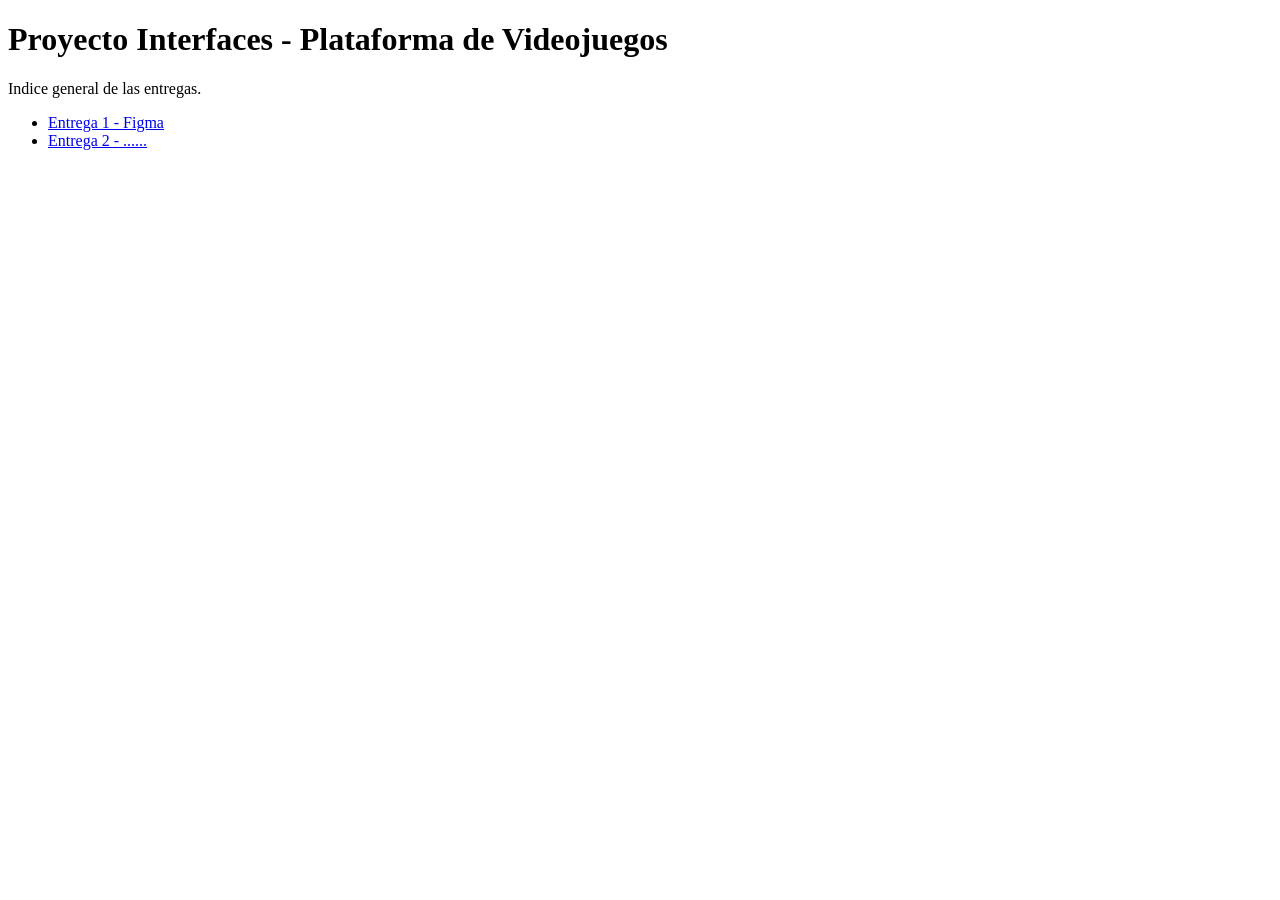
==== index.html @ f3a17fbc "Esqueleto de proyecto" ====
<!DOCTYPE html>
<html lang="es">
<head>
  <meta charset="UTF-8">
  <meta name="viewport" content="width=device-width, initial-scale=1.0">
  <title>TP-Interfaces</title>
</head>
<body>
  <h1>Proyecto Interfaces - Plataforma de Videojuegos</h1>
  <p>Indice general de las entregas.</p>

  <ul>
    <li><a href="Entrega-1/">Entrega 1 - Figma</a></li>
    <li><a href="Entregable-2/">Entrega 2 - ......</a></li>
  </ul>
</body>
</html>
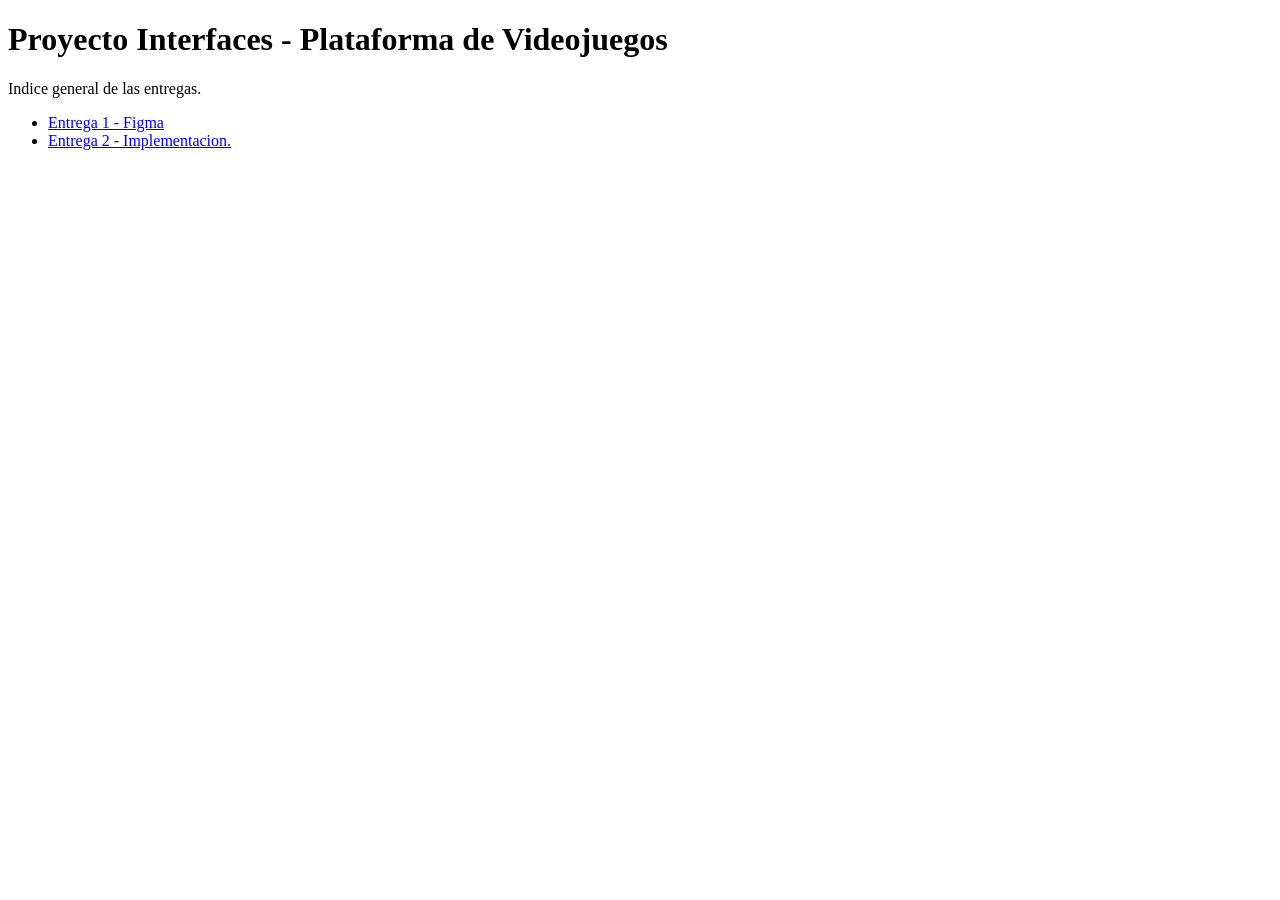
==== commit 9716a55a: "Estilo input formulario" ====
--- a/index.html
+++ b/index.html
@@ -10,8 +10,8 @@
   <p>Indice general de las entregas.</p>
 
   <ul>
-    <li><a href="Entrega-1/">Entrega 1 - Figma</a></li>
-    <li><a href="Entregable-2/">Entrega 2 - ......</a></li>
+    <li><a href="Entregable1/">Entrega 1 - Figma</a></li>
+    <li><a href="Entregable2/">Entrega 2 - Implementacion.</a></li>
   </ul>
 </body>
 </html>
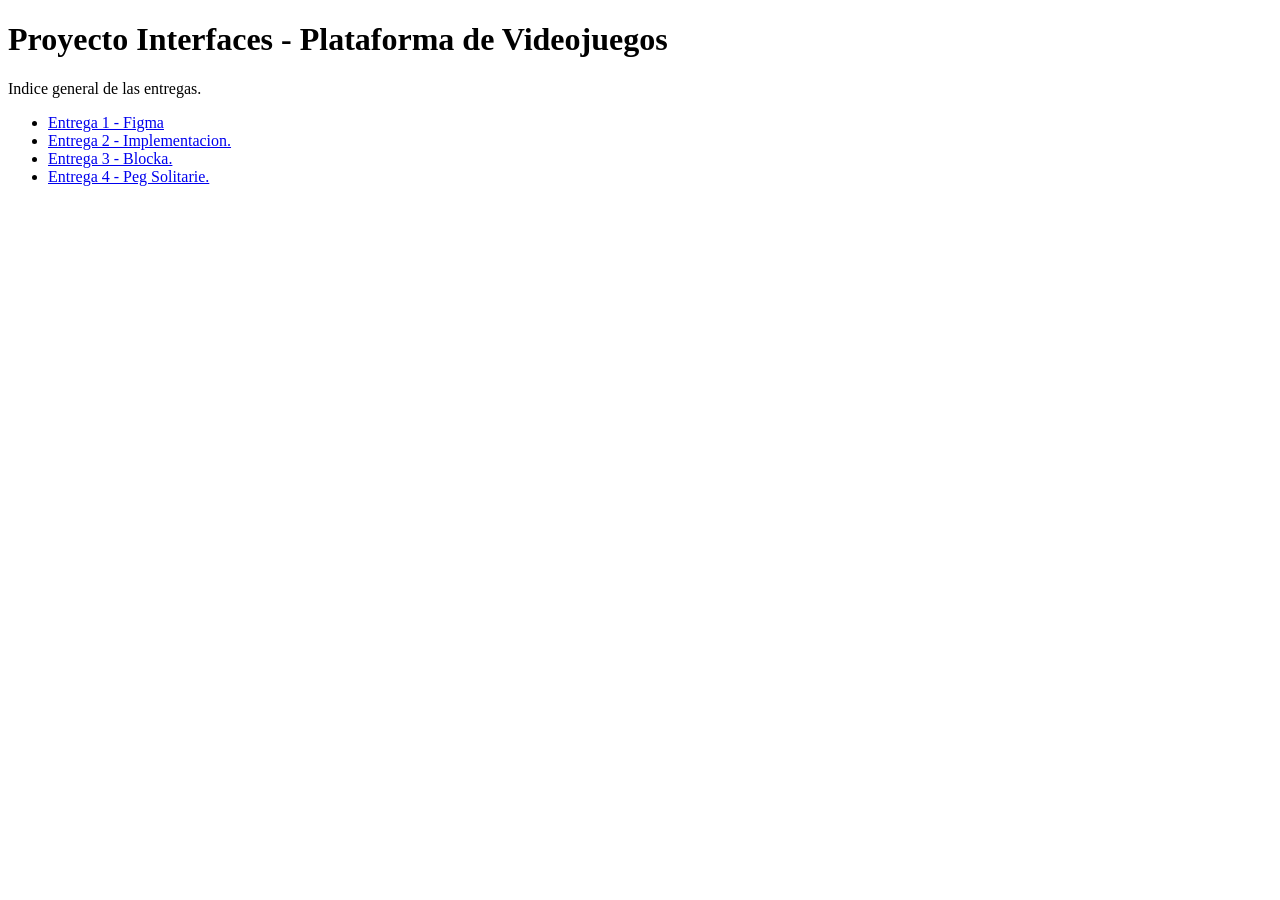
==== commit 645d812f: "Links en index general" ====
--- a/index.html
+++ b/index.html
@@ -10,8 +10,10 @@
   <p>Indice general de las entregas.</p>
 
   <ul>
-    <li><a href="Entregable1/">Entrega 1 - Figma</a></li>
-    <li><a href="Entregable2/">Entrega 2 - Implementacion.</a></li>
+    <li><a href="./Entregable1/">Entrega 1 - Figma</a></li>
+    <li><a href="./Entregable2/">Entrega 2 - Implementacion.</a></li>
+    <li><a href="./Entregable3/">Entrega 3 - Blocka.</a></li>
+    <li><a href="./Entregable4/">Entrega 4 - Peg Solitarie.</a></li>
   </ul>
 </body>
 </html>
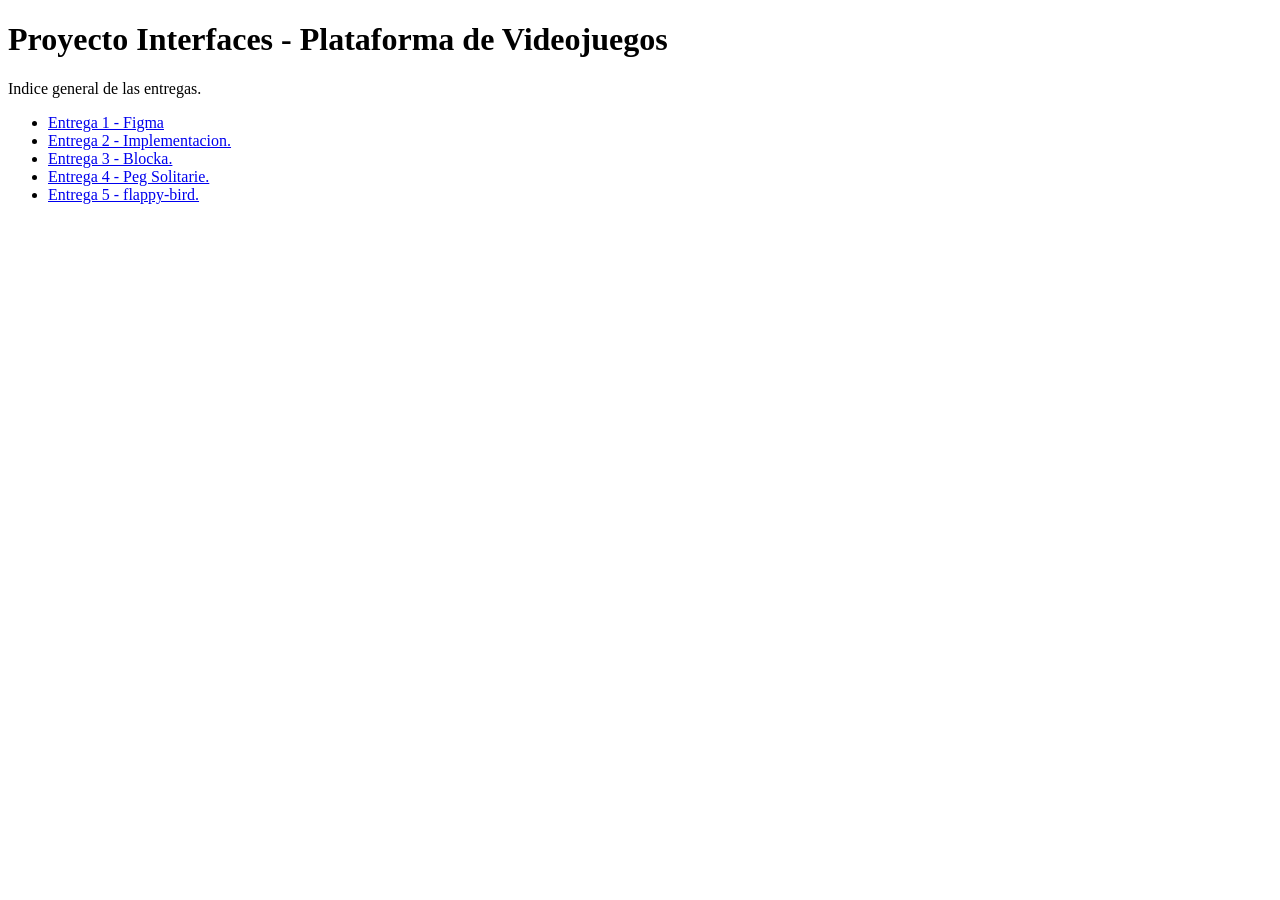
==== commit 69e9c2e6: "link y foto-avatar" ====
--- a/index.html
+++ b/index.html
@@ -14,6 +14,7 @@
     <li><a href="./Entregable2/">Entrega 2 - Implementacion.</a></li>
     <li><a href="./Entregable3/">Entrega 3 - Blocka.</a></li>
     <li><a href="./Entregable4/">Entrega 4 - Peg Solitarie.</a></li>
+    <li><a href="./Entregable6/">Entrega 5 - flappy-bird.</a></li>
   </ul>
 </body>
 </html>
